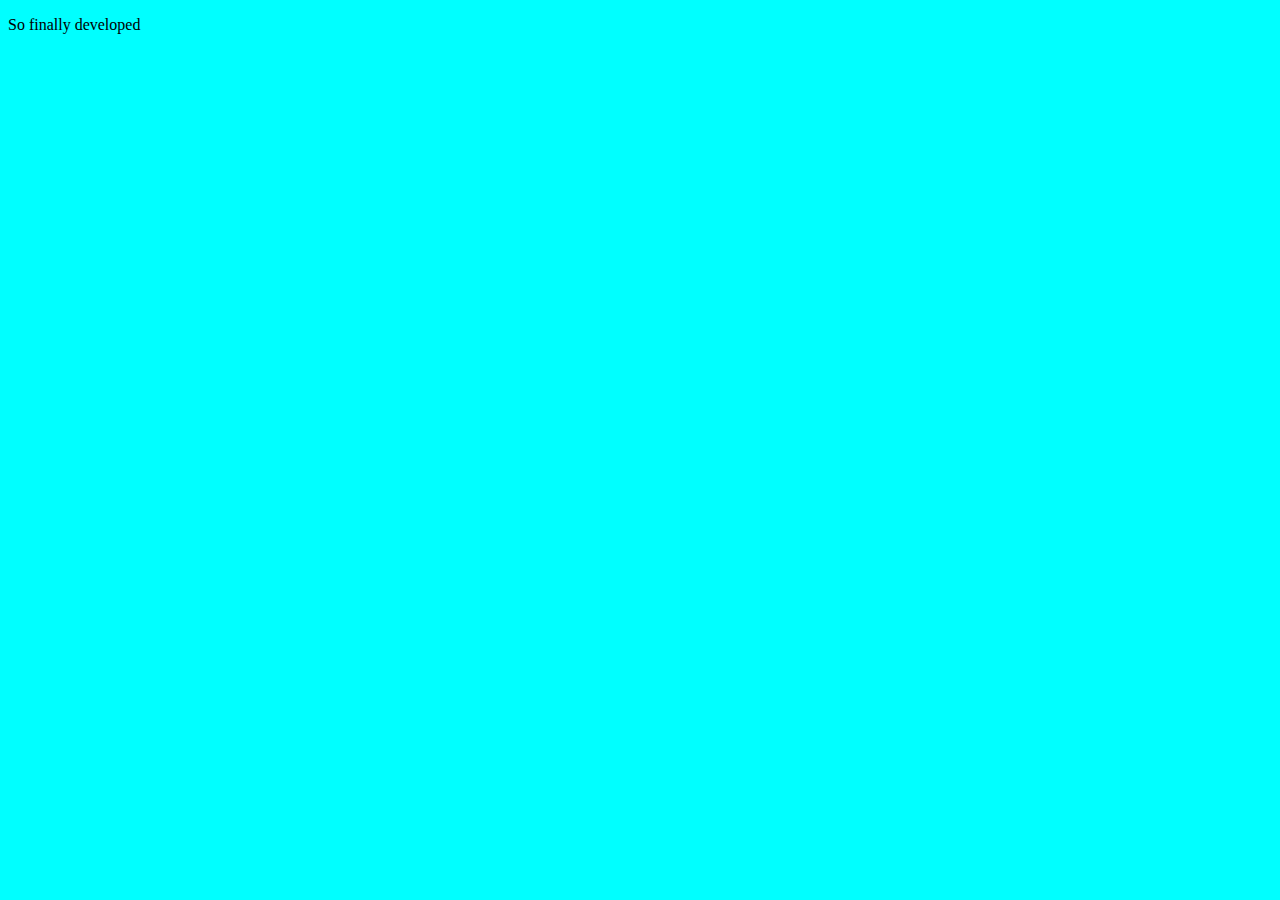
==== websites/index.html @ 2763961f "update" ====
<!DOCTYPE html>
<html lang="en">
<head>
    <meta charset="UTF-8">
    <meta http-equiv="X-UA-Compatible" content="IE=edge">
    <meta name="viewport" content="width=device-width, initial-scale=1.0">
    <title>Ibad Laskar</title>
   <link rel="stylesheet" href="style.css">
<script src="script.js"></script>
</head>
<body>
    

<P>So finally developed  </P>

</body>
</html>
---- websites/style.css ----
body{
    background-color: aqua;
}
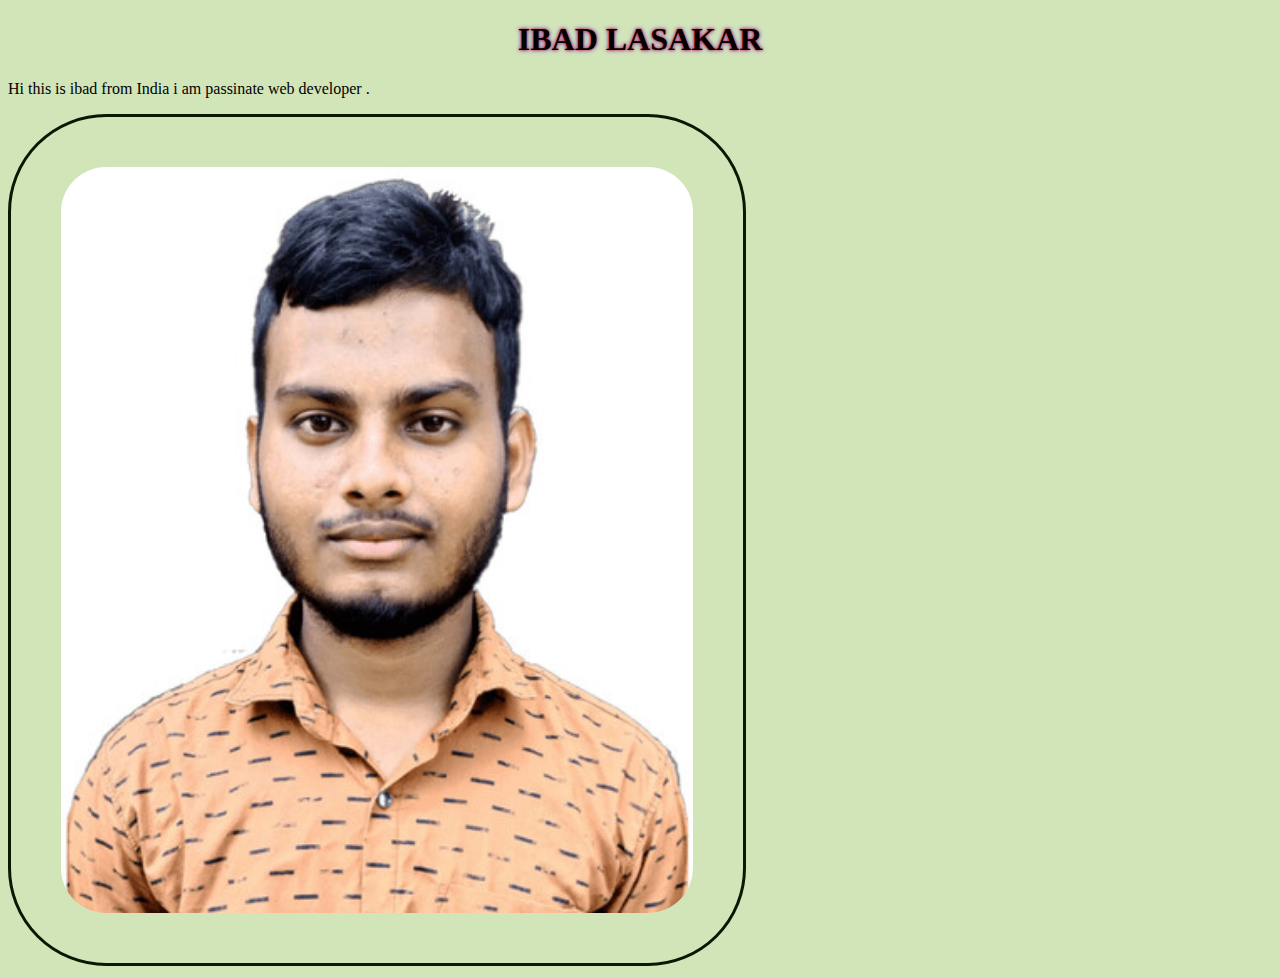
==== commit 0f3adfaa: "up" ====
--- a/websites/index.html
+++ b/websites/index.html
@@ -11,7 +11,14 @@
 <body>
     
 
-<P>So finally developed  </P>
+<h1 style=" text-shadow: 0 0 3px #FF0000, 0 0 5px #5b5bf8 ;  text-align: center;">IBAD LASAKAR </h1>
+
+
+<p>Hi this is ibad from India i am passinate web developer .</p>
+
+    <img src="ibad.jpg" width="50%"  style="padding: 50px;  border-radius: 98px;  border: 3px solid #0c1701; " ></img>
+
+
 
 </body>
 </html>--- a/websites/style.css
+++ b/websites/style.css
@@ -1,3 +1,3 @@
 body{
-    background-color: aqua;
+    background-color: rgb(210, 229, 185);
 }